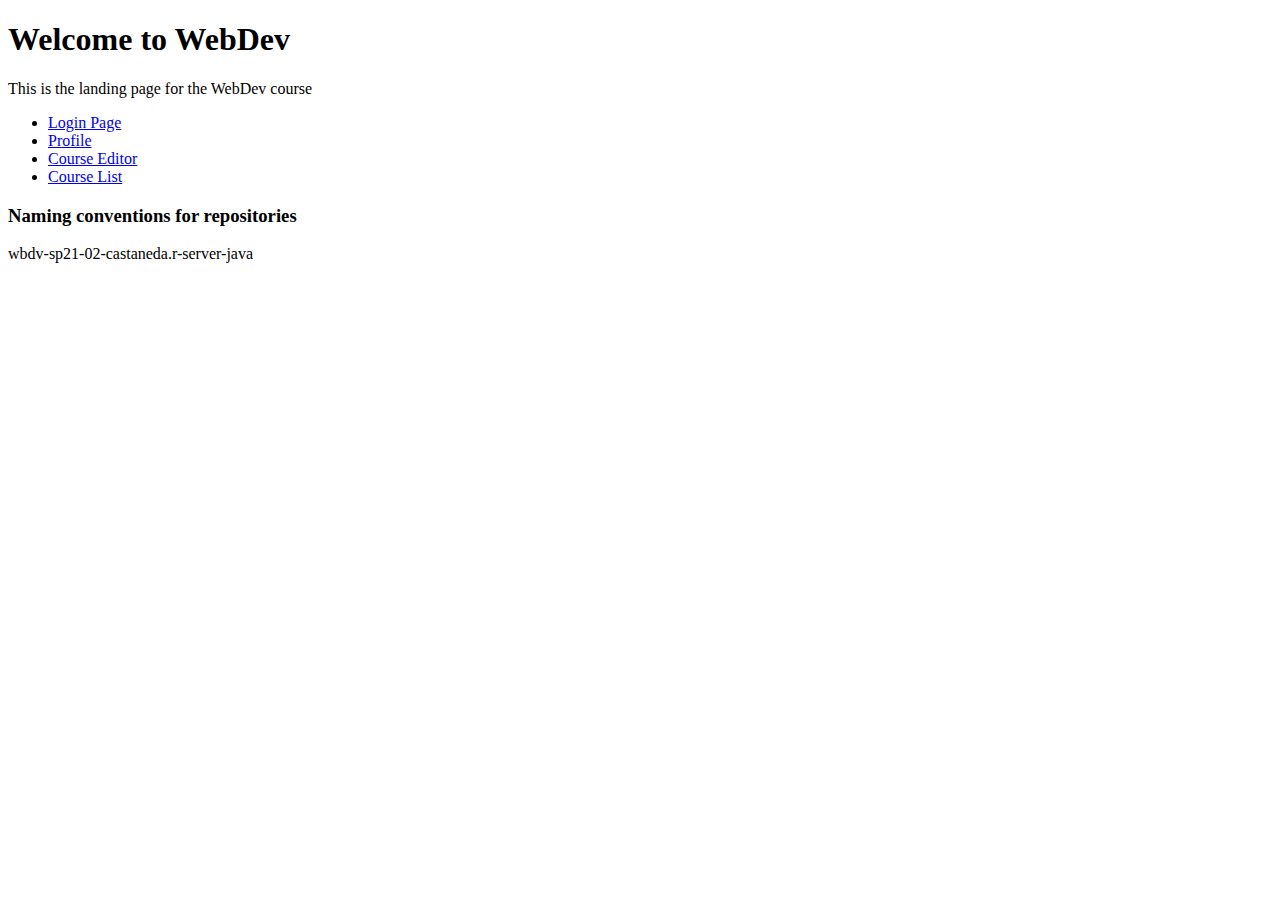
==== wbdv-sp21-02-castanedar-server-java/src/main/webapp/index.html @ a3fa82ff "pushing work for Java Server" ====
<!DOCTYPE html>
<html lang="en">
<head>
  <meta charset="UTF-8">
  <title>WebDev</title>
  <link href="https://cdn.jsdelivr.net/npm/bootstrap@5.0.0-beta1/dist/css/bootstrap.min.css"
        rel="stylesheet"
        integrity="sha384-giJF6kkoqNQ00vy+HMDP7azOuL0xtbfIcaT9wjKHr8RbDVddVHyTfAAsrekwKmP1"
        crossorigin="anonymous">
</head>
<body>
<h1>
  Welcome to WebDev
</h1>
<p>
  This is the landing page for the WebDev course
</p>
  <ul>
    <li>
      <a href="login/login.template.client.html">
        Login Page
      </a>
    </li>
    <li>
      <a href="profile/profile.template.client.html">
        Profile
      </a>
    </li>
    <li>
      <a href="CourseEditor/courseeditor.template.client.html">
        Course Editor
      </a>
    </li>
    <li>
      <a href="courselist/courselist.template.client.html">
        Course List
      </a>
    </li>
  </ul>
<h3>
  Naming conventions for repositories
</h3>
<p>
  wbdv-sp21-02-castaneda.r-server-java
</p>
</body>
</html>
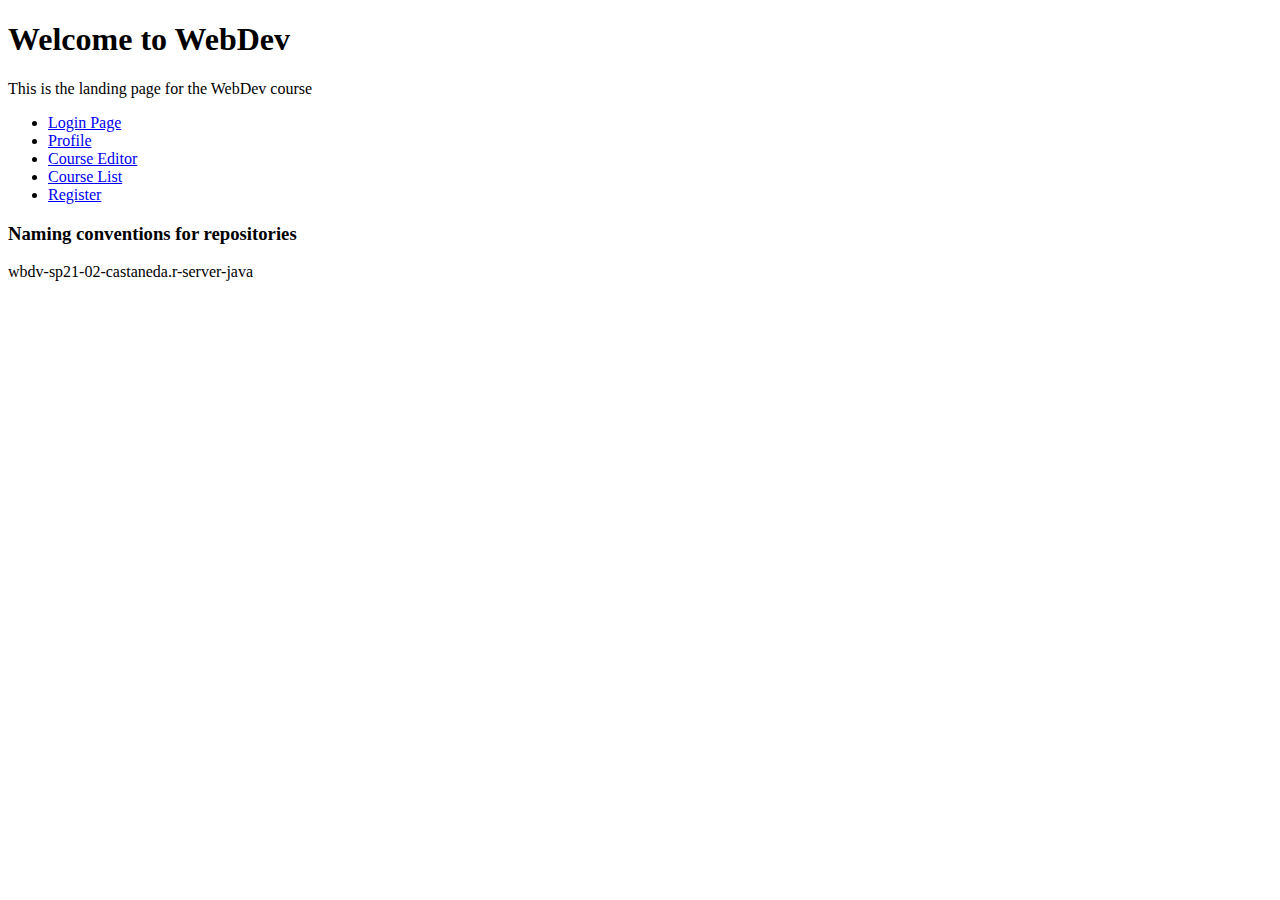
==== commit bd7d86cb: "Adding completed registration page" ====
--- a/wbdv-sp21-02-castanedar-server-java/src/main/webapp/index.html
+++ b/wbdv-sp21-02-castanedar-server-java/src/main/webapp/index.html
@@ -36,6 +36,11 @@
         Course List
       </a>
     </li>
+    <li>
+      <a href="register/register.template.client.html">
+        Register
+      </a>
+    </li>
   </ul>
 <h3>
   Naming conventions for repositories
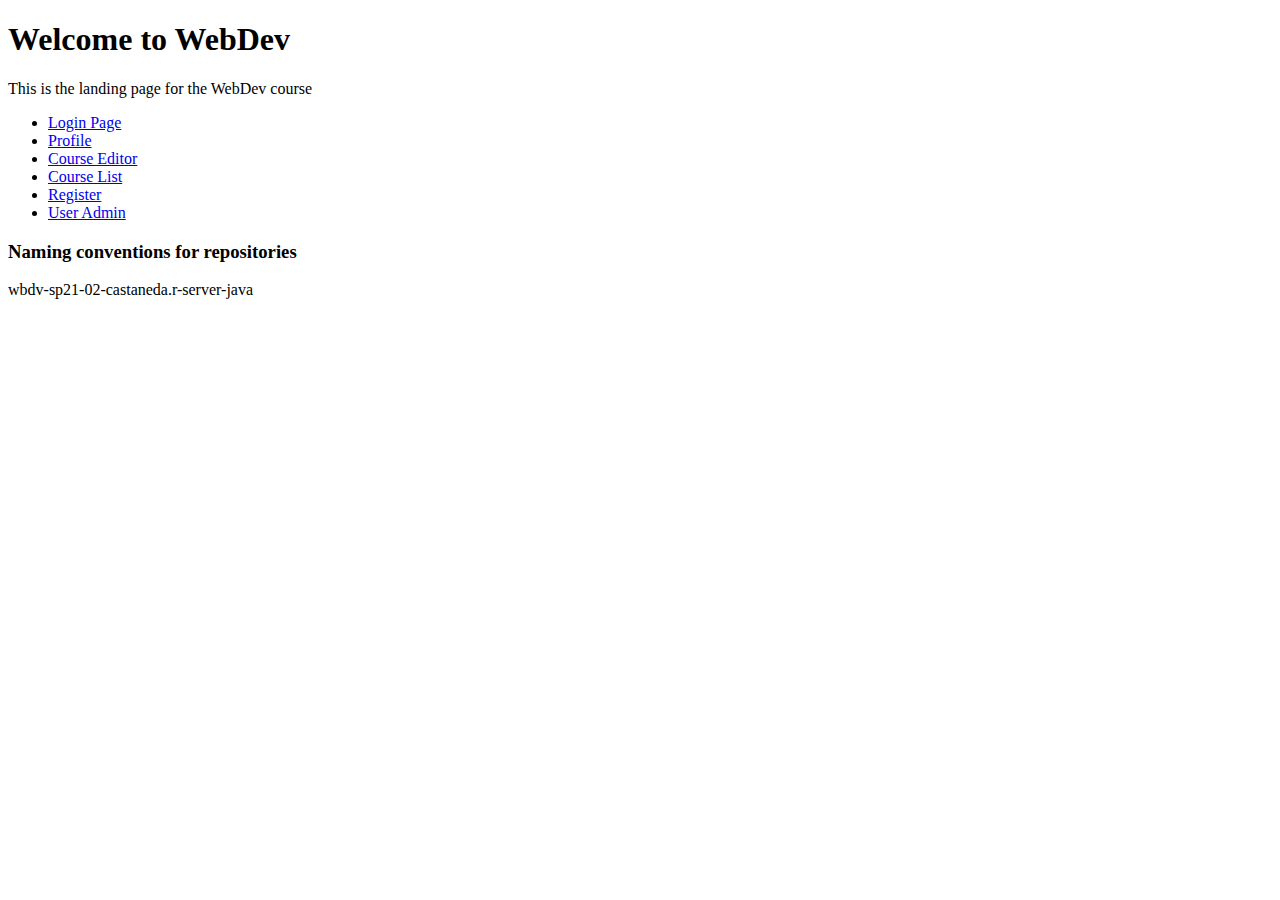
==== commit 9fbf6f3a: "Final push for A2" ====
--- a/wbdv-sp21-02-castanedar-server-java/src/main/webapp/index.html
+++ b/wbdv-sp21-02-castanedar-server-java/src/main/webapp/index.html
@@ -41,6 +41,11 @@
         Register
       </a>
     </li>
+    <li>
+      <a href="user-admin/user-admin.template.client.html">
+        User Admin
+      </a>
+    </li>
   </ul>
 <h3>
   Naming conventions for repositories
